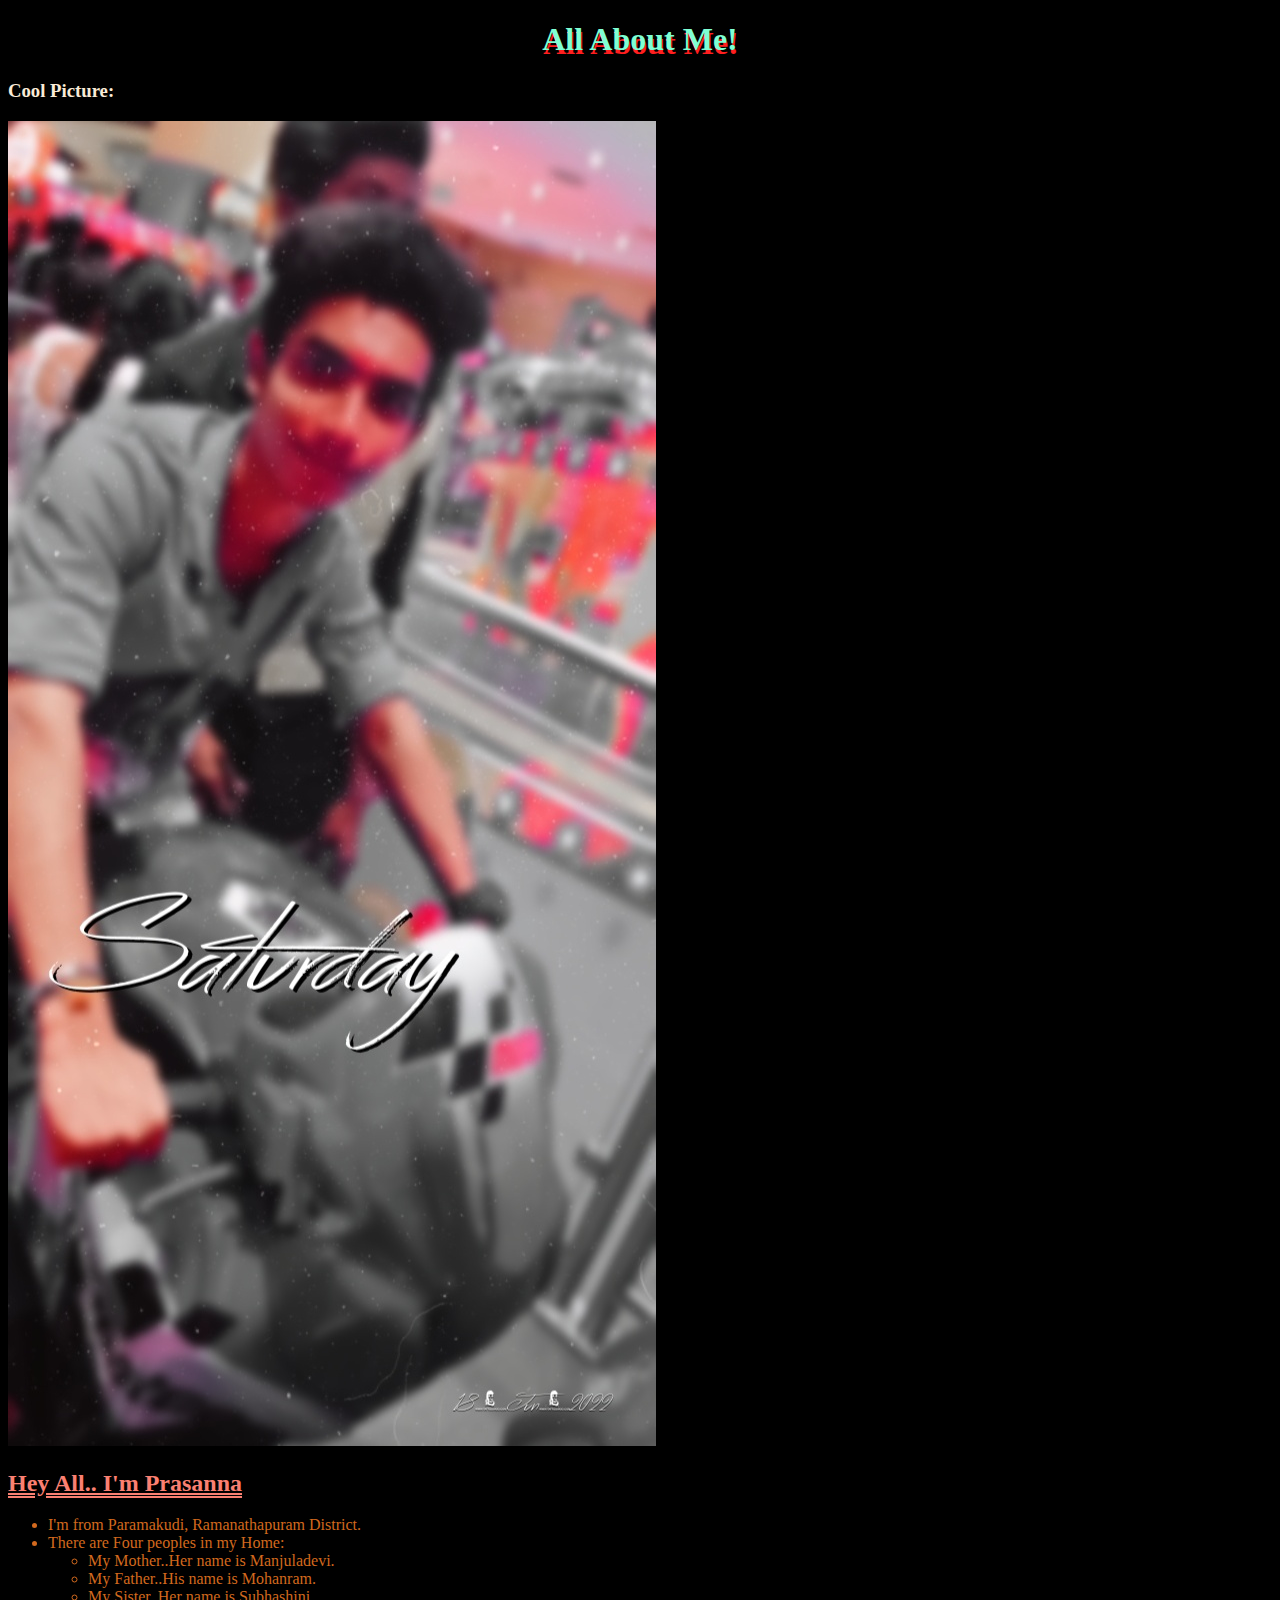
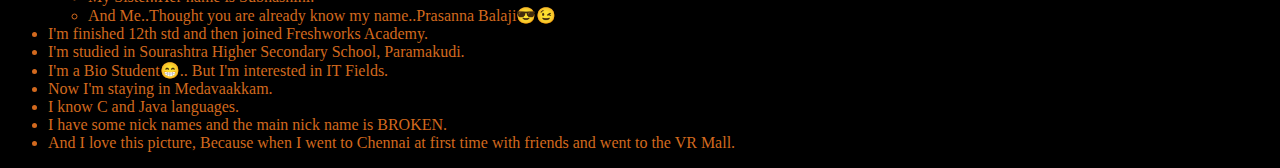
==== Index.html @ 2744b04f "Rename All About Me.html to Index.html" ====
<!DOCTYPE html> 
<html> 
<head>
  <link rel="stylesheet" href="All About Me.css">
</head>
 <body>
   <h1> All About Me! </h1> 
 
    <h3>Cool Picture:</h3>
   
   <img src="Snapchat-352590626.jpg" alt="Image description" />

   <h2>Hey All.. I'm Prasanna</h2>
   <ul>
     <li>I'm from Paramakudi, Ramanathapuram District.</li>
     <li>There are Four peoples in my Home:
       <ul>
         <li>My Mother..Her name is Manjuladevi.</li>
         <li>My Father..His name is Mohanram.</li>
         <li>My Sister..Her name is Subhashini.</li>
         <li>And Me..Thought you are already know my name..Prasanna Balaji😎😉</li></ul></li>
     <li>I'm finished 12th std and then joined Freshworks Academy.</li>
     <li>I'm studied in Sourashtra Higher Secondary School, Paramakudi.</li>
     <li>I'm a Bio Student😁.. But I'm interested in IT Fields.</li>
     <li>Now I'm staying in Medavaakkam.</li>
     <li>I know C and Java languages.</li>
     <li>I have some nick names and the main nick name is BROKEN.</li>
     <li>And I love this picture, Because when I went to Chennai at first time with friends and went to the VR Mall. </li>
   </ul>
   
  </body> 
</html>
---- All About Me.css ----
p {
  color: lightgoldenrodyellow;
}
h1 {
   color: aquamarine;
  text-align: center;
  text-shadow: 1px 4px rgb(255, 31, 31);
}
body{
  background-color: black;
}
h3{
  color: antiquewhite;
}
h4{
  color: azure;
}
h2{
  color: salmon;
  text-decoration: underline double;
}
h5{
  color: bisque;
}
h6{
  color: darkturquoise;
}
ul{
  color: chocolate;
}
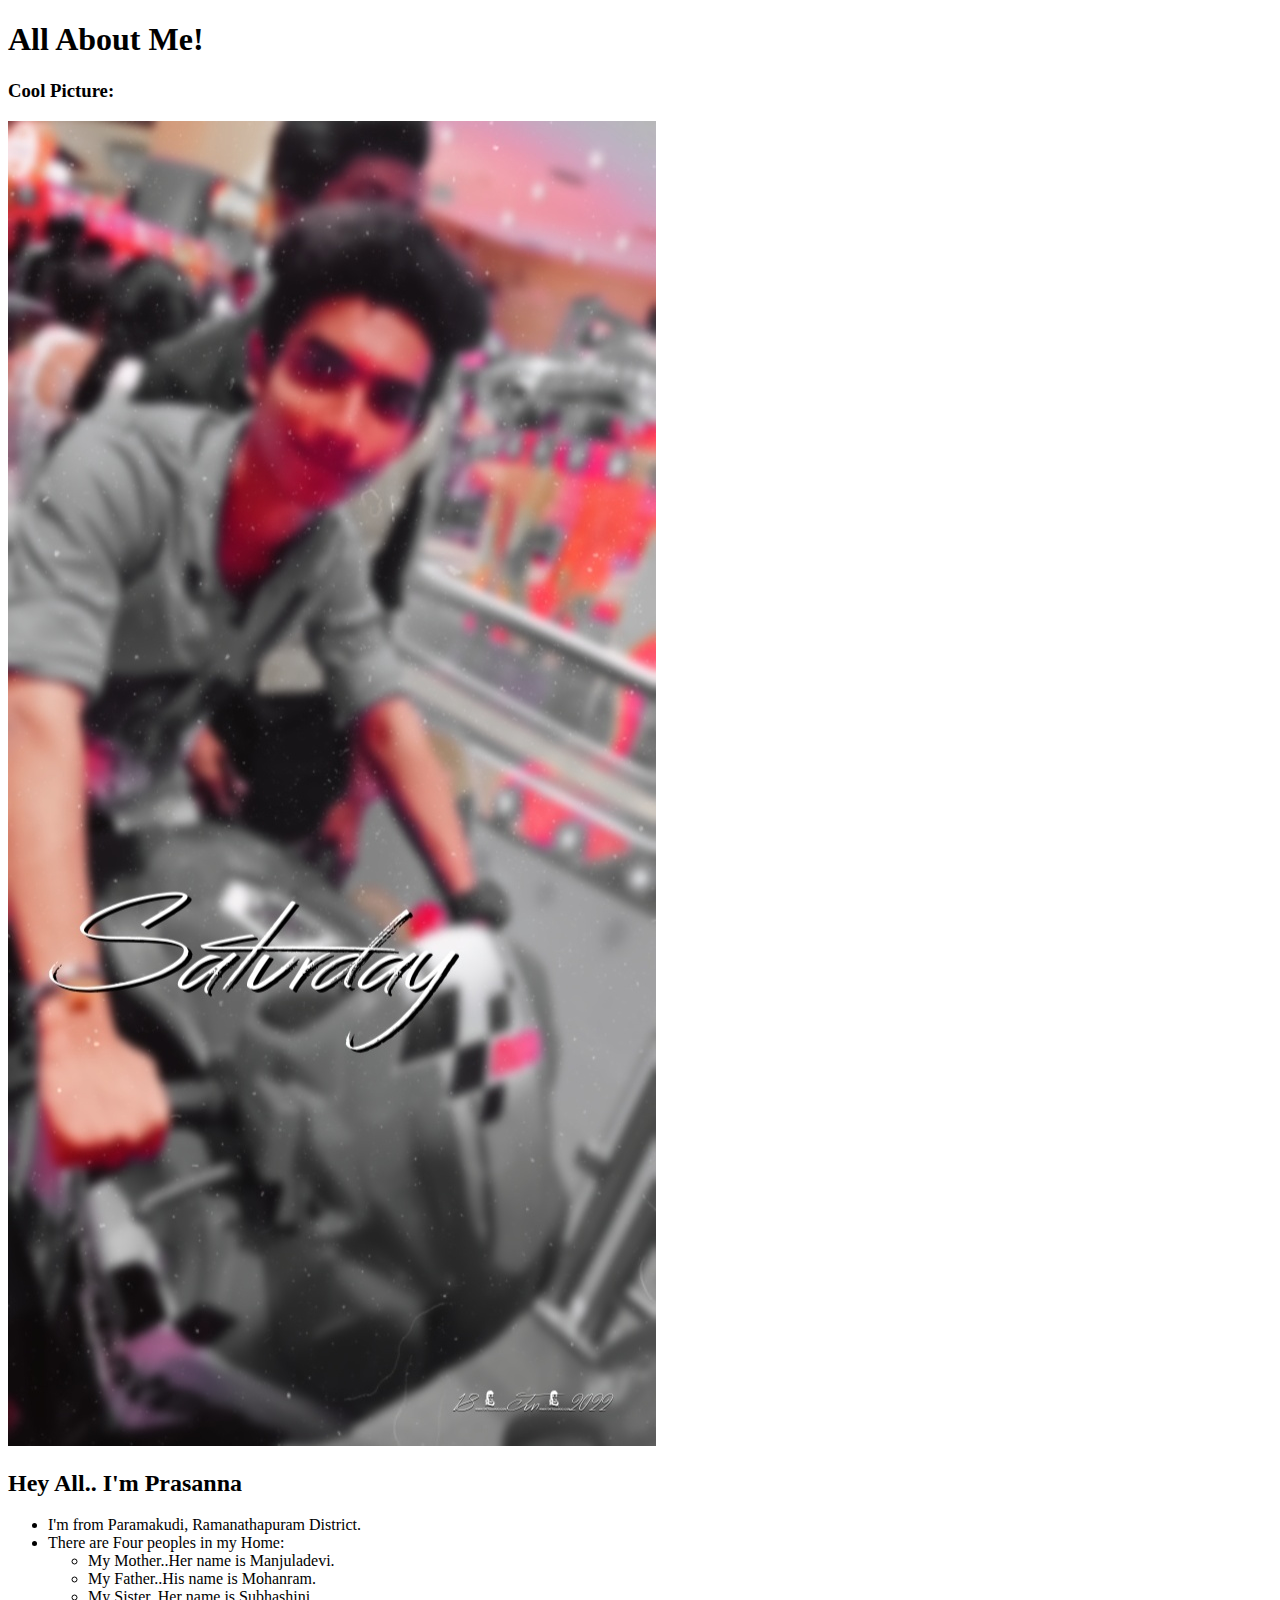
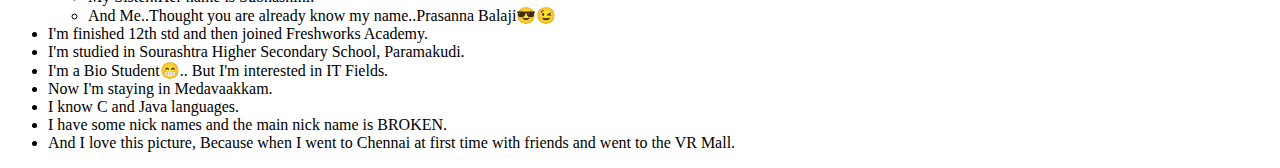
==== commit ac4c9f77: "Update Index.html" ====
--- a/Index.html
+++ b/Index.html
@@ -1,7 +1,7 @@
 <!DOCTYPE html> 
 <html> 
 <head>
-  <link rel="stylesheet" href="All About Me.css">
+  <link rel="stylesheet" href="AllAboutMe.css">
 </head>
  <body>
    <h1> All About Me! </h1> 
